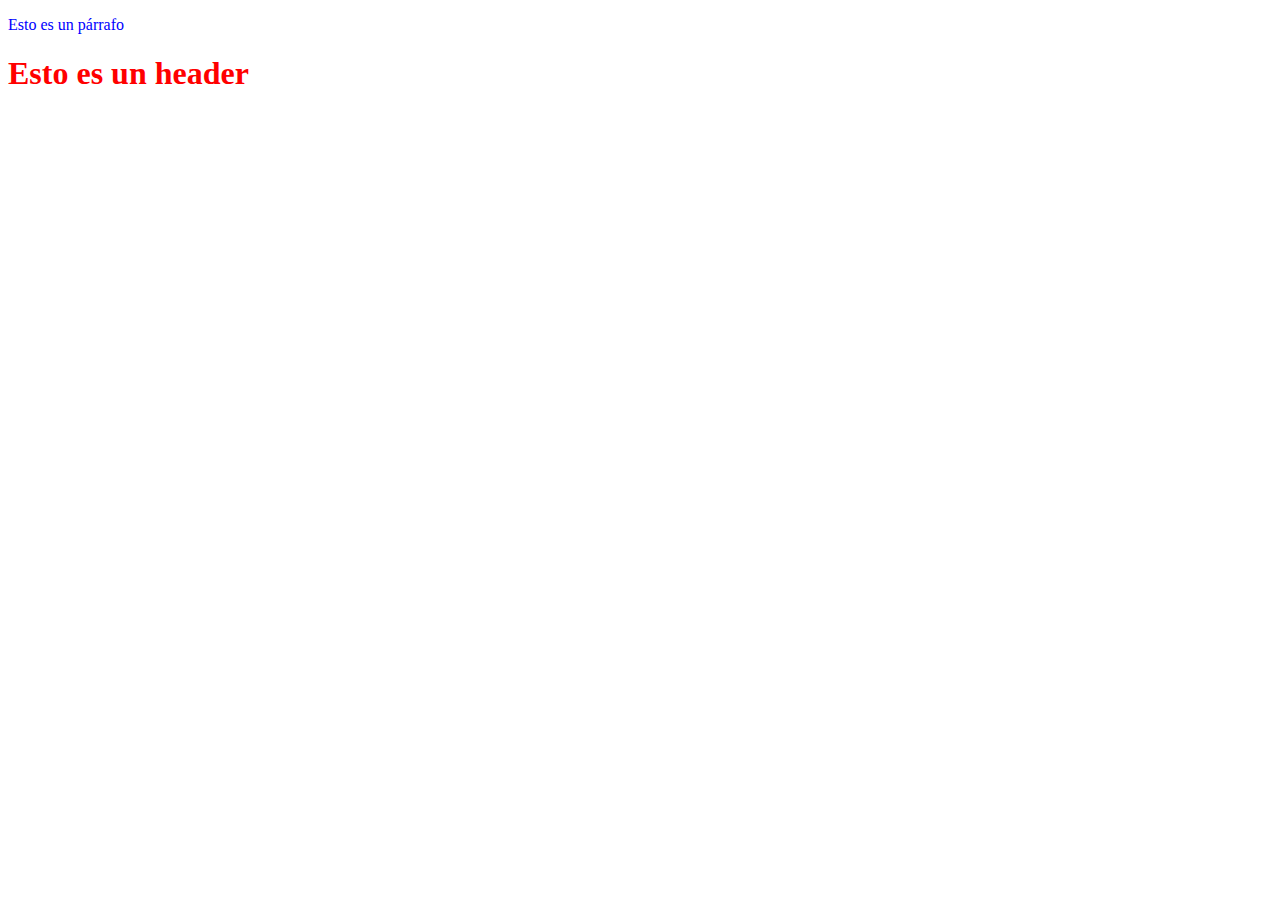
==== index.html @ 2ea2ab1f "Carga inicial de archivos (index.html, styles.css, page_a.html, page_b.html)" ====
<!DOCTYPE html>
<html>
<head>
    <meta charset="utf-8">
    <link rel="stylesheet" href="styles/style.css">
    <title>INICIO P01</title>
</head>
<body>
    <p>Esto es un párrafo</p>
    <h1>Esto es un header</h1>
</body>
</html>
---- styles/style.css ----
h1 {
    color: red;
}
p {
    color: blue;
}
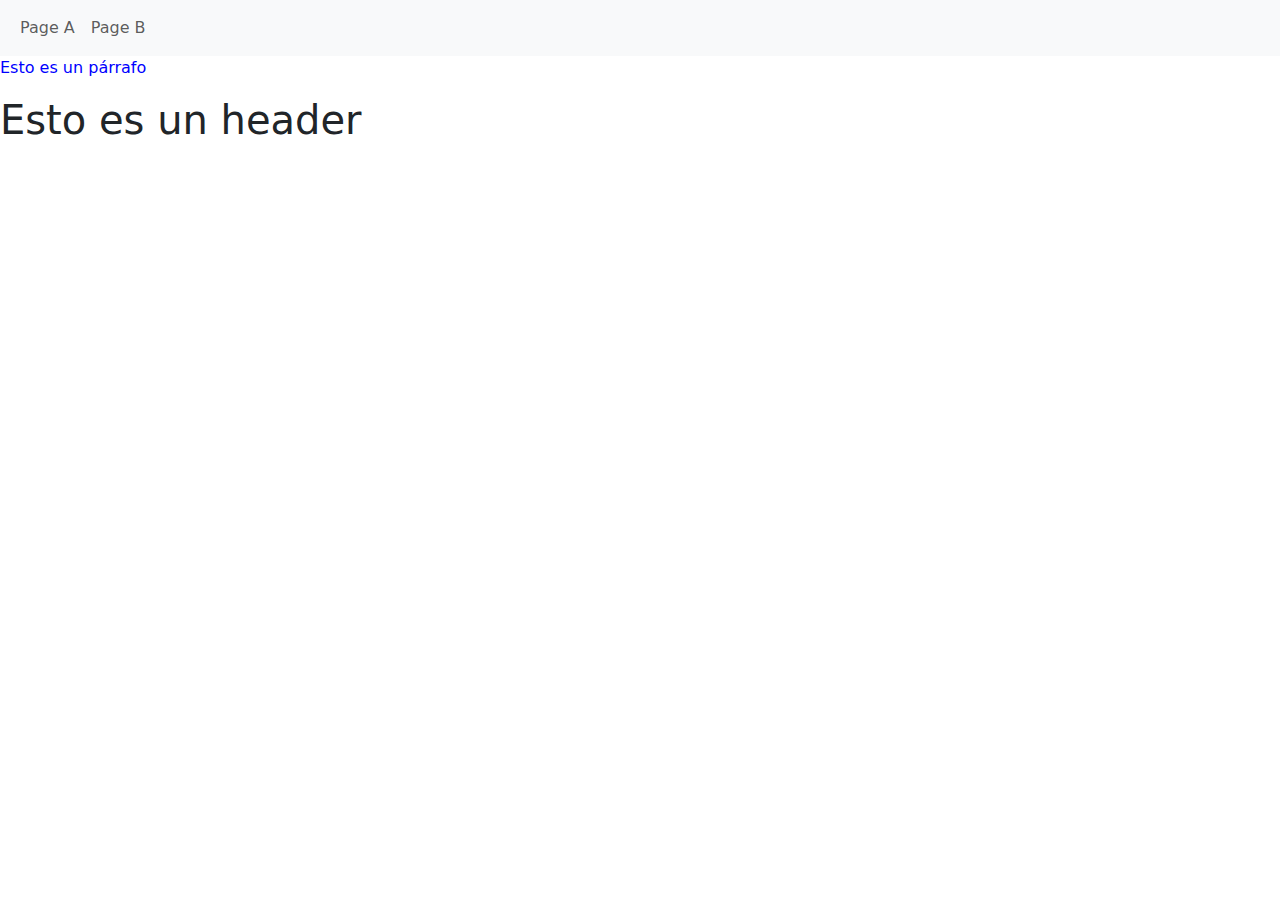
==== commit 72140975: "Agregando navbar de Bootstrap en index.html" ====
--- a/index.html
+++ b/index.html
@@ -4,8 +4,24 @@
     <meta charset="utf-8">
     <link rel="stylesheet" href="styles/style.css">
     <title>INICIO P01</title>
+<link rel="stylesheet" href="https://cdn.jsdelivr.net/npm/bootstrap@5.2.3/dist/css/bootstrap.min.css">
+<script src="https://cdn.jsdelivr.net/npm/bootstrap@5.2.3/dist/js/bootstrap.bundle.min.js"></script>
 </head>
 <body>
+
+    <nav class="navbar navbar-expand-sm bg-light">
+        <div class="container-fluid">
+            <ul class="navbar-nav">
+                <li class="nav-item">
+                    <a class="nav-link" href="page_a.html">Page A</a>
+                </li>
+                <li class="nav-item">
+                    <a class="nav-link" href="page_b.html">Page B</a>
+                </li>
+            </ul>
+        </div>
+    </nav>
+
     <p>Esto es un párrafo</p>
     <h1>Esto es un header</h1>
 </body>
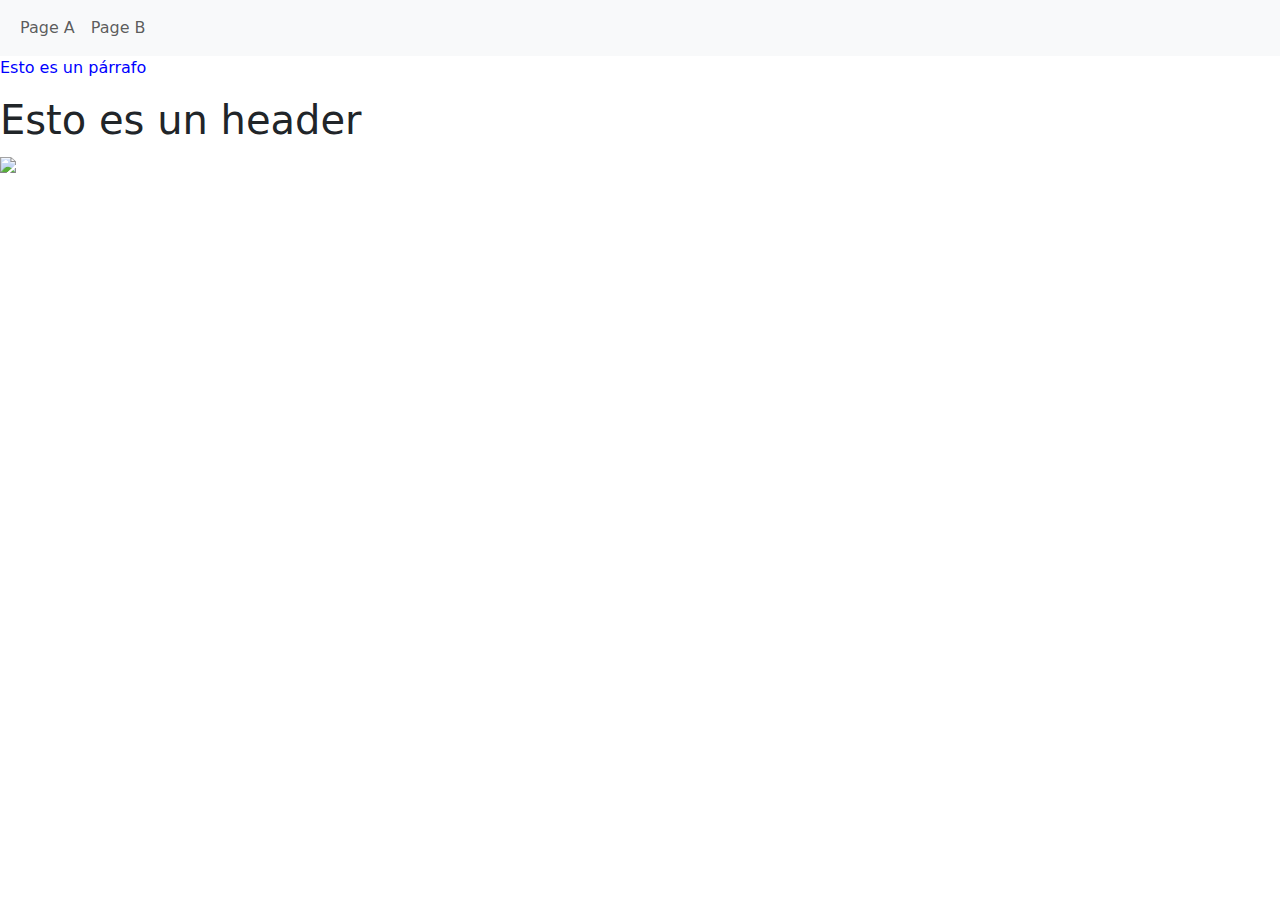
==== commit f9c587cc: "Agregando imagen en index.html en feature_2" ====
--- a/index.html
+++ b/index.html
@@ -24,5 +24,6 @@
 
     <p>Esto es un párrafo</p>
     <h1>Esto es un header</h1>
+    <img src="https://upload.wikimedia.org/wikipedia/commons/thumb/c/c2/GitHub_Invertocat_Logo.svg/800px-GitHub_Invertocat_Logo.svg.png">
 </body>
 </html>
--- a/styles/style.css
+++ b/styles/style.css
@@ -1,6 +1,10 @@
 h1 {
-    color: red;
+    color: yellow; 
 }
 p {
     color: blue;
 }
+table {
+    background-color: lightblue;
+}
+
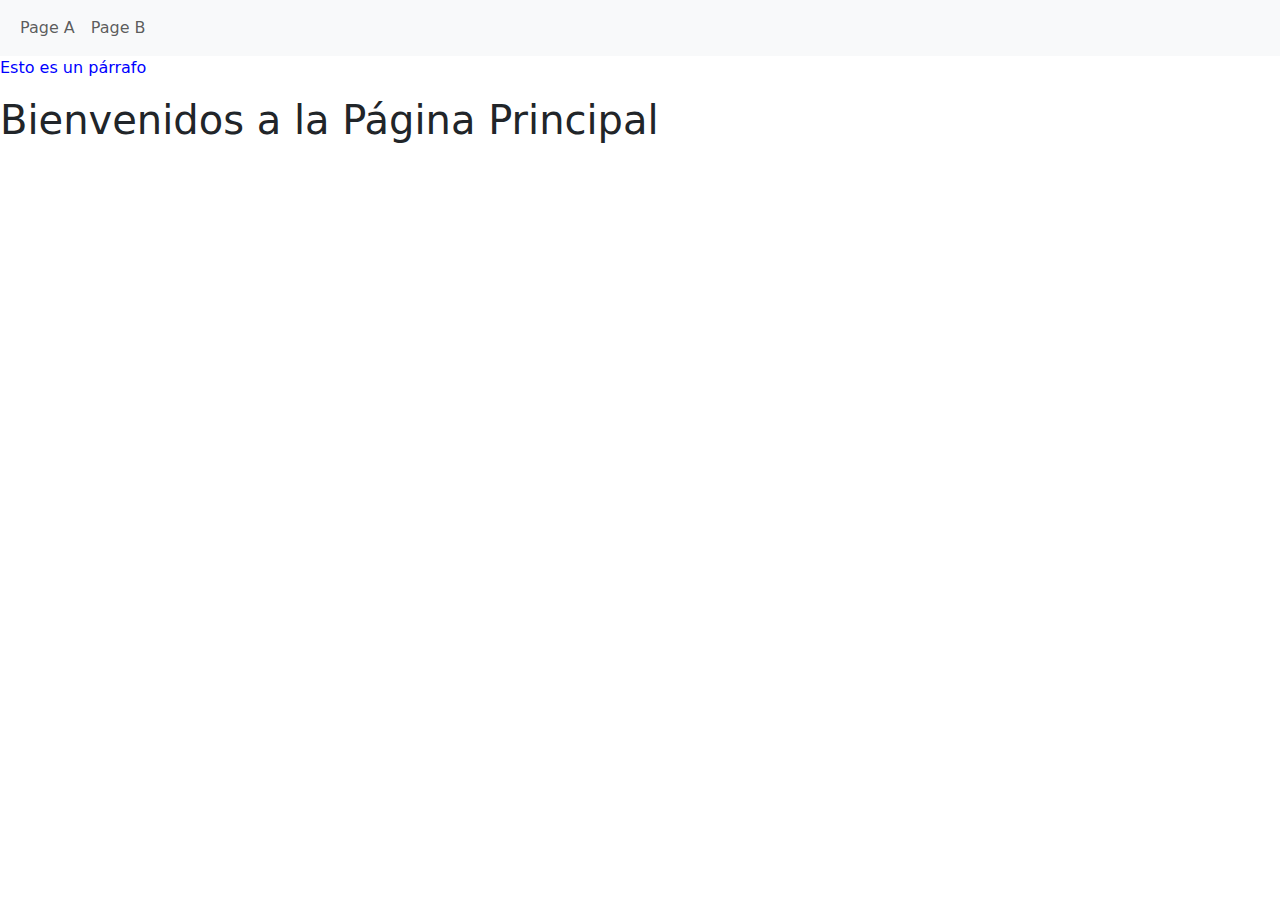
==== commit 00a84bbe: "Cambiando el header en index.html en feature_1" ====
--- a/index.html
+++ b/index.html
@@ -23,7 +23,6 @@
     </nav>
 
     <p>Esto es un párrafo</p>
-    <h1>Esto es un header</h1>
-    <img src="https://upload.wikimedia.org/wikipedia/commons/thumb/c/c2/GitHub_Invertocat_Logo.svg/800px-GitHub_Invertocat_Logo.svg.png">
+    <h1>Bienvenidos a la Página Principal</h1>
 </body>
 </html>
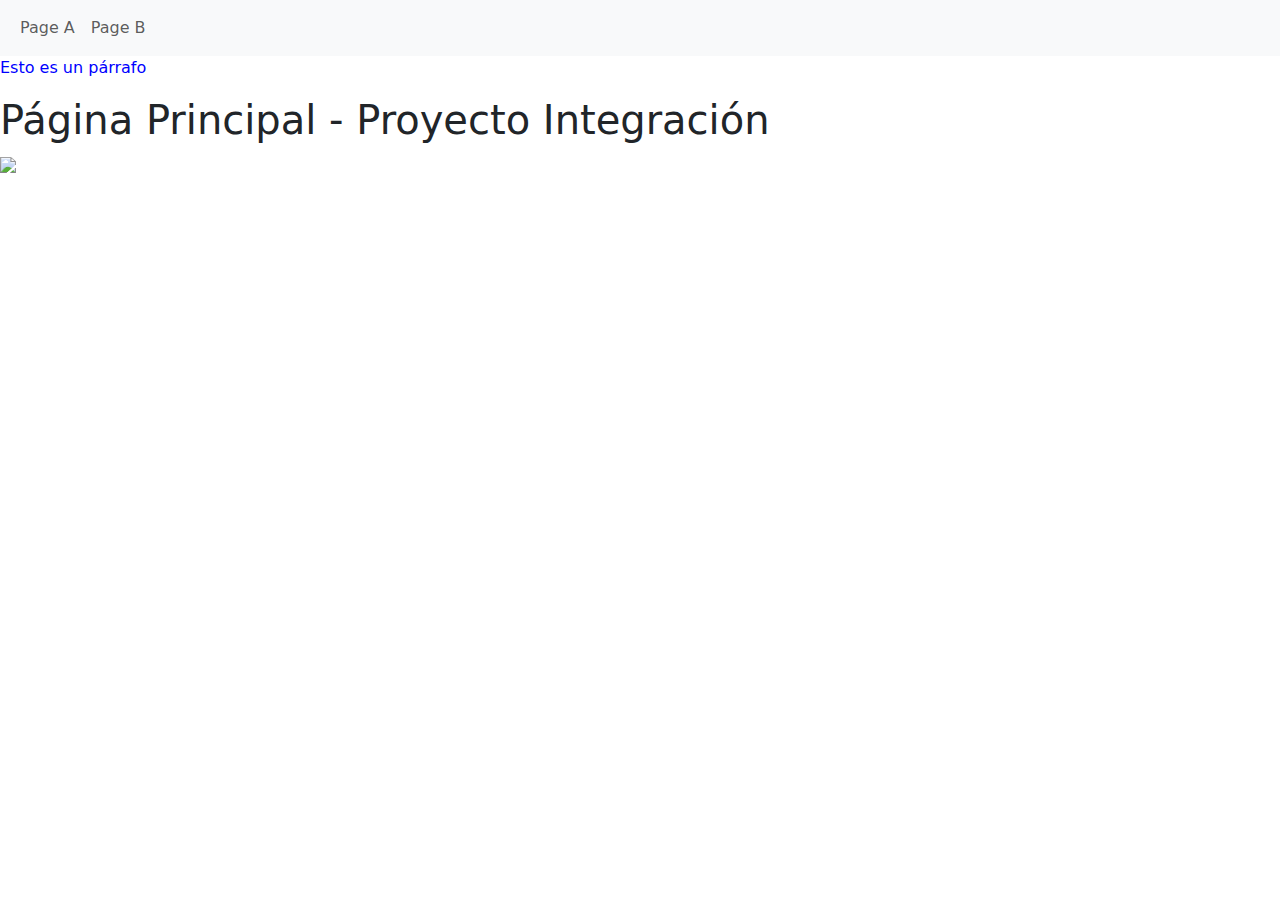
==== commit f73ef9f2: "Cambiando el header en index.html en main" ====
--- a/index.html
+++ b/index.html
@@ -23,6 +23,7 @@
     </nav>
 
     <p>Esto es un párrafo</p>
-    <h1>Bienvenidos a la Página Principal</h1>
+    <h1>Página Principal - Proyecto Integración</h1>
+    <img src="https://upload.wikimedia.org/wikipedia/commons/thumb/c/c2/GitHub_Invertocat_Logo.svg/800px-GitHub_Invertocat_Logo.svg.png">
 </body>
 </html>
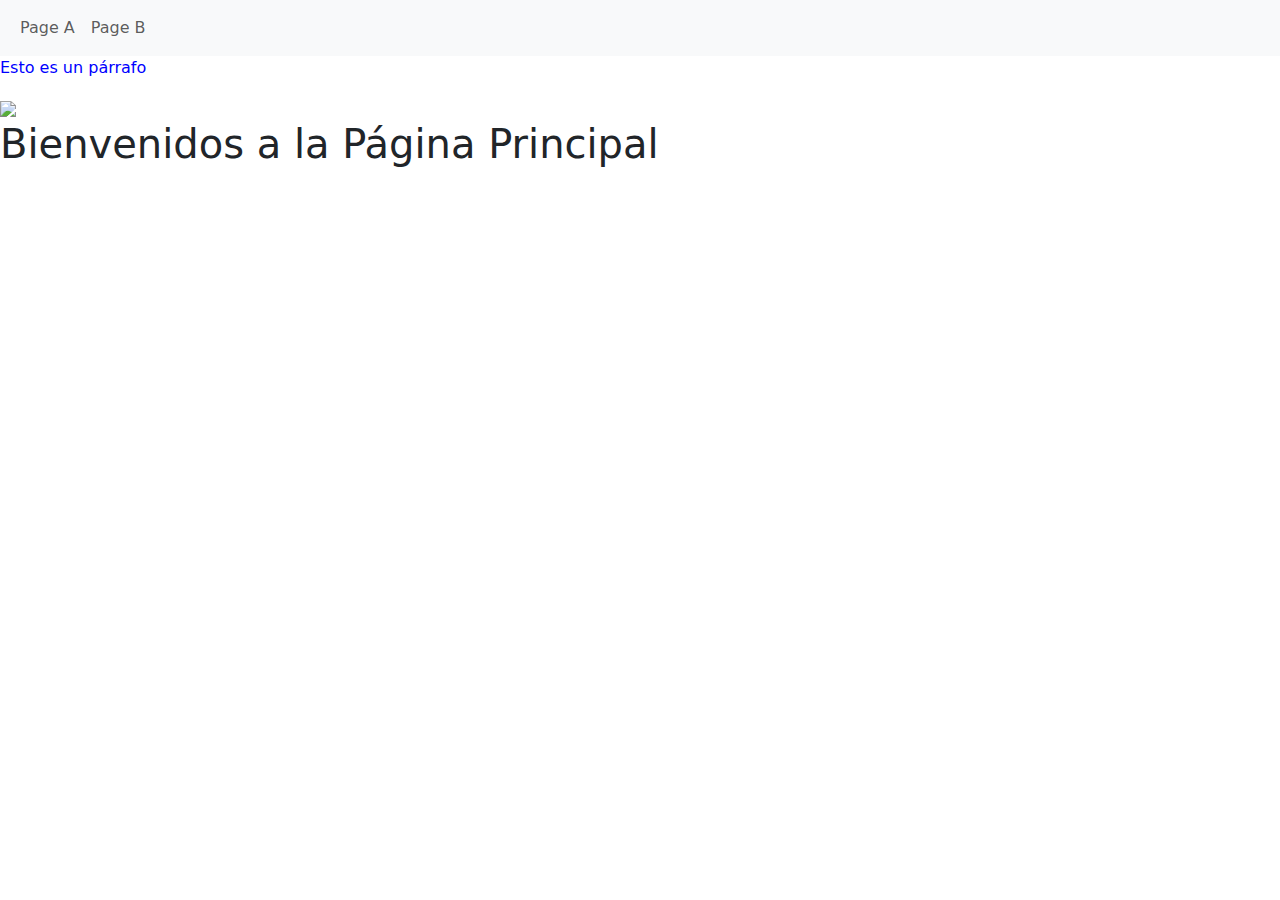
==== commit 3546d673: "Resolviendo conflicto en index.html y manteniendo header final" ====
--- a/index.html
+++ b/index.html
@@ -23,7 +23,7 @@
     </nav>
 
     <p>Esto es un párrafo</p>
-    <h1>Página Principal - Proyecto Integración</h1>
     <img src="https://upload.wikimedia.org/wikipedia/commons/thumb/c/c2/GitHub_Invertocat_Logo.svg/800px-GitHub_Invertocat_Logo.svg.png">
+    <h1>Bienvenidos a la Página Principal</h1>
 </body>
 </html>
--- a/styles/style.css
+++ b/styles/style.css
@@ -1,5 +1,5 @@
 h1 {
-    color: yellow; 
+    color: blueviolet; 
 }
 p {
     color: blue;
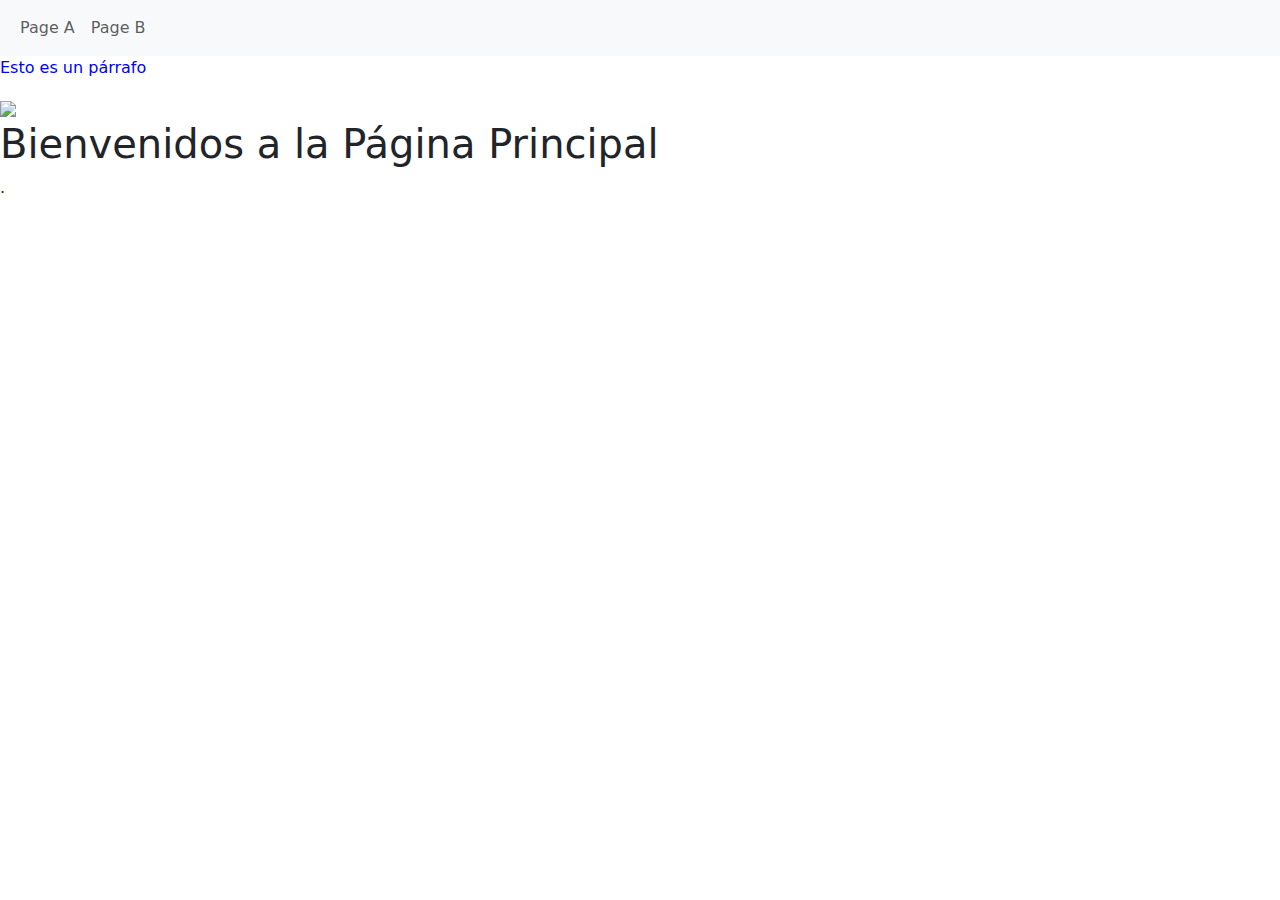
==== commit abdca369: "Agregando imagen en index.html en feature_2" ====
--- a/index.html
+++ b/index.html
@@ -27,3 +27,4 @@
     <h1>Bienvenidos a la Página Principal</h1>
 </body>
 </html>
+.
--- a/styles/style.css
+++ b/styles/style.css
@@ -1,5 +1,5 @@
 h1 {
-    color: blueviolet; 
+    color: orange; 
 }
 p {
     color: blue;
